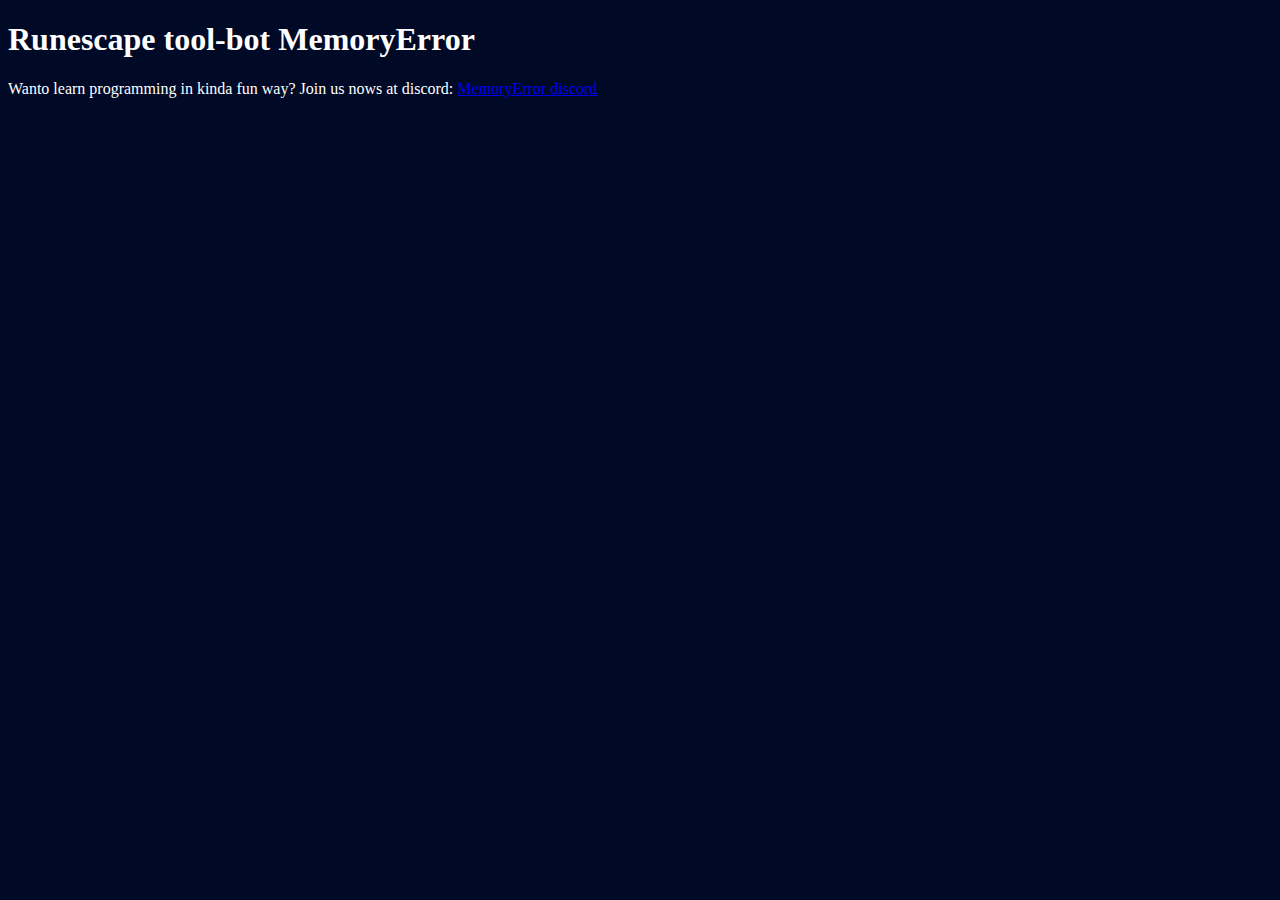
==== index.html @ 9ebfd3ec "Test2" ====
<!DOCTYPE html>
<html>
    <head>
        <meta charset="utf-8">
        <meta http-equiv="X-UA-Compatible" content="IE=edge">
        <title></title>
        <meta name="description" content="">
        <meta name="viewport" content="width=device-width, initial-scale=1">
        <link rel="stylesheet" href="">
    </head>
    <body>
        <body style="background-color:rgb(0, 9, 38);"></body>
        <h1 style="color:rgb(255, 255, 255);">Runescape tool-bot MemoryError</h1>
        <p style="color:rgb(255, 255, 255);">Wanto learn programming in kinda fun way?
        Join us nows at discord: 
        <a href="https://discord.gg/ywSDHbXmF5">MemoryError discord</a></p>
    </body>
</html>
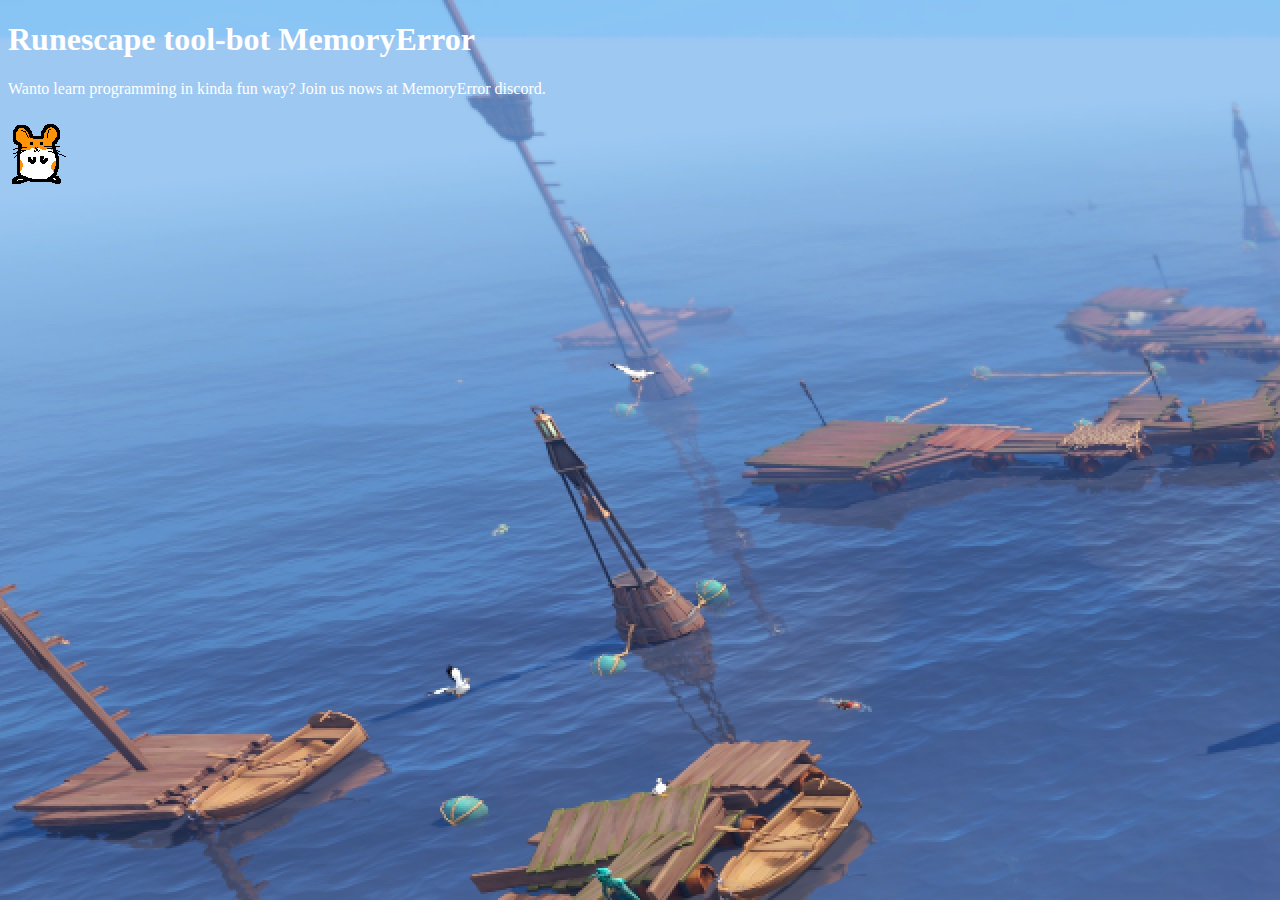
==== commit 054724ac: "add hamster" ====
--- a/index.html
+++ b/index.html
@@ -5,14 +5,16 @@
         <meta http-equiv="X-UA-Compatible" content="IE=edge">
         <title></title>
         <meta name="description" content="">
-        <meta name="viewport" content="width=device-width, initial-scale=1">
-        <link rel="stylesheet" href="">
+        <link rel="stylesheet" href="index.css">
     </head>
     <body>
-        <body style="background-color:rgb(0, 9, 38);"></body>
-        <h1 style="color:rgb(255, 255, 255);">Runescape tool-bot MemoryError</h1>
-        <p style="color:rgb(255, 255, 255);">Wanto learn programming in kinda fun way?
-        Join us nows at discord: 
-        <a href="https://discord.gg/ywSDHbXmF5">MemoryError discord</a></p>
+        <h1>Runescape tool-bot MemoryError</h1>
+        <p>
+        Wanto learn programming in kinda fun way?
+        Join us nows at MemoryError discord.
+        </p>
+        <a href="https://discord.gg/ywSDHbXmF5">
+            <img alt="ham" src="hamsterdance.gif">
+         </a>
     </body>
 </html>
--- a/index.css
+++ b/index.css
@@ -0,0 +1,12 @@
+body {           
+  background-color:rgb(111, 134, 209);
+  background-image: url('seapic.jpg');
+}
+
+h1{
+    color:rgb(255, 255, 255); 
+}
+
+p{
+    color:rgb(255, 255, 255); 
+}
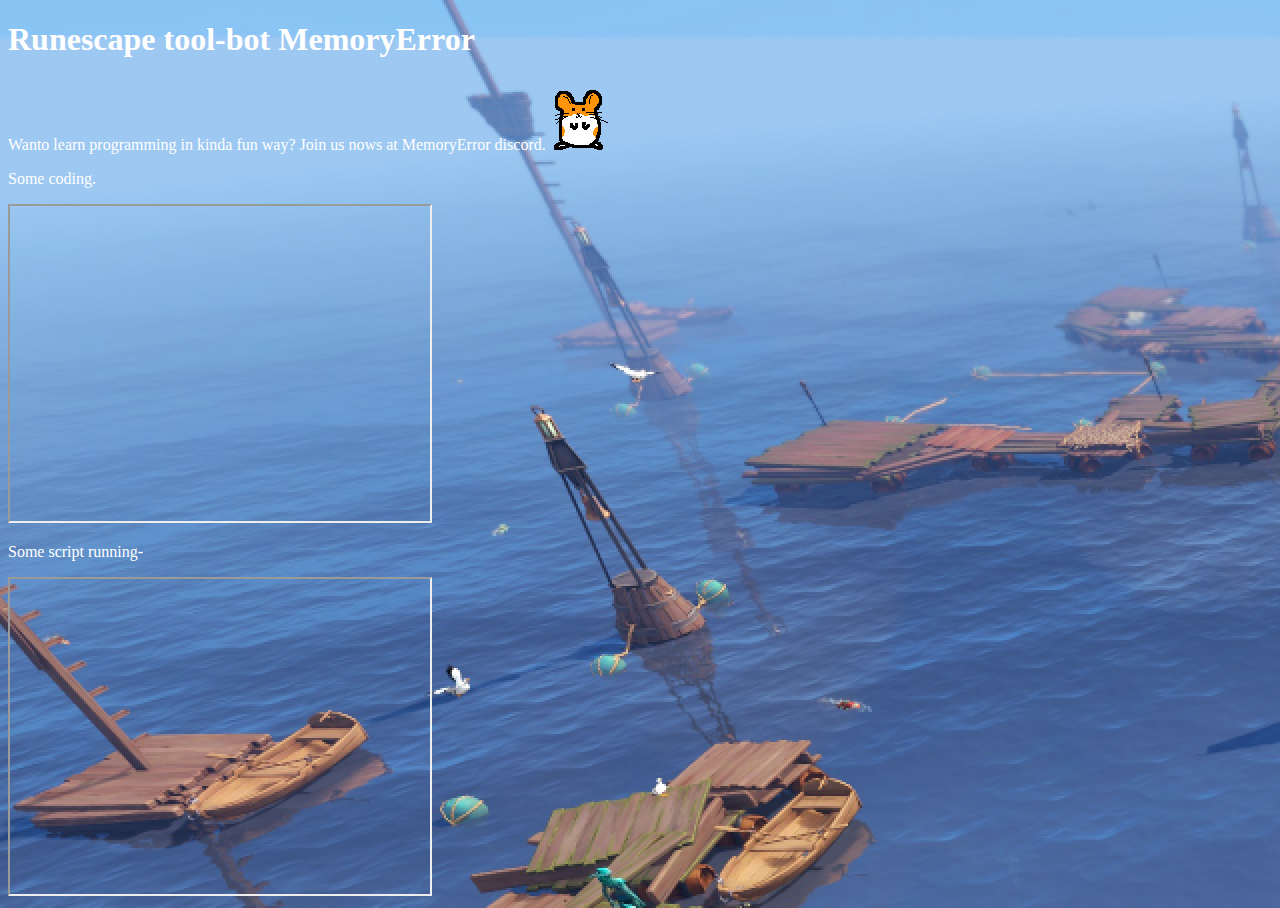
==== commit 4d18b870: "Change hamster location" ====
--- a/index.html
+++ b/index.html
@@ -2,19 +2,28 @@
 <html>
     <head>
         <meta charset="utf-8">
-        <meta http-equiv="X-UA-Compatible" content="IE=edge">
-        <title></title>
-        <meta name="description" content="">
+        <title>Tool-bot MemoryError</title>
+        <meta name="viewport" content="width=device-width, initial-scale=1">
+        <meta name="Keywords" content="Runescape, script, scripting, tool, bot, debug, c++, tool-bot, botting, haxing, reverse engineering">
+        <meta name="description" content="Start of MemoryError tool-bot">
         <link rel="stylesheet" href="index.css">
     </head>
     <body>
         <h1>Runescape tool-bot MemoryError</h1>
         <p>
         Wanto learn programming in kinda fun way?
-        Join us nows at MemoryError discord.
-        </p>
+        Join us nows at MemoryError discord.    
         <a href="https://discord.gg/ywSDHbXmF5">
             <img alt="ham" src="hamsterdance.gif">
-         </a>
+        </a>
+        </p>
+        <p>Some coding.</p>
+        <iframe width="420" height="315"
+            src="https://www.youtube.com/embed/TW5Q3uJ3ylM">
+        </iframe>
+        <p>Some script running-</p>
+        <iframe width="420" height="315"
+            src="https://www.youtube.com/embed/S_IraNH_ypA">
+        </iframe>
     </body>
 </html>
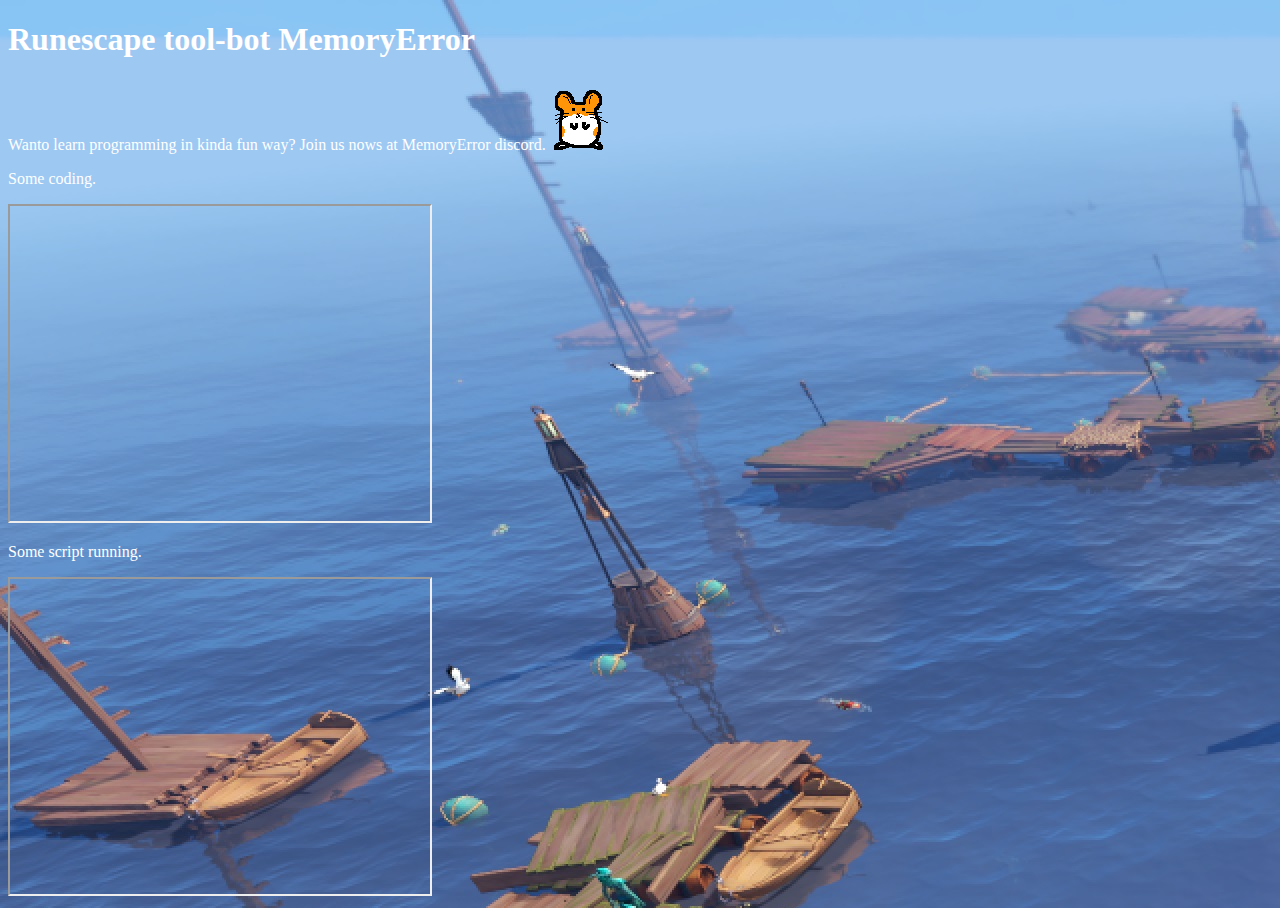
==== commit 32cc2d45: "hamster2" ====
--- a/index.html
+++ b/index.html
@@ -21,7 +21,7 @@
         <iframe width="420" height="315"
             src="https://www.youtube.com/embed/TW5Q3uJ3ylM">
         </iframe>
-        <p>Some script running-</p>
+        <p>Some script running.</p>
         <iframe width="420" height="315"
             src="https://www.youtube.com/embed/S_IraNH_ypA">
         </iframe>
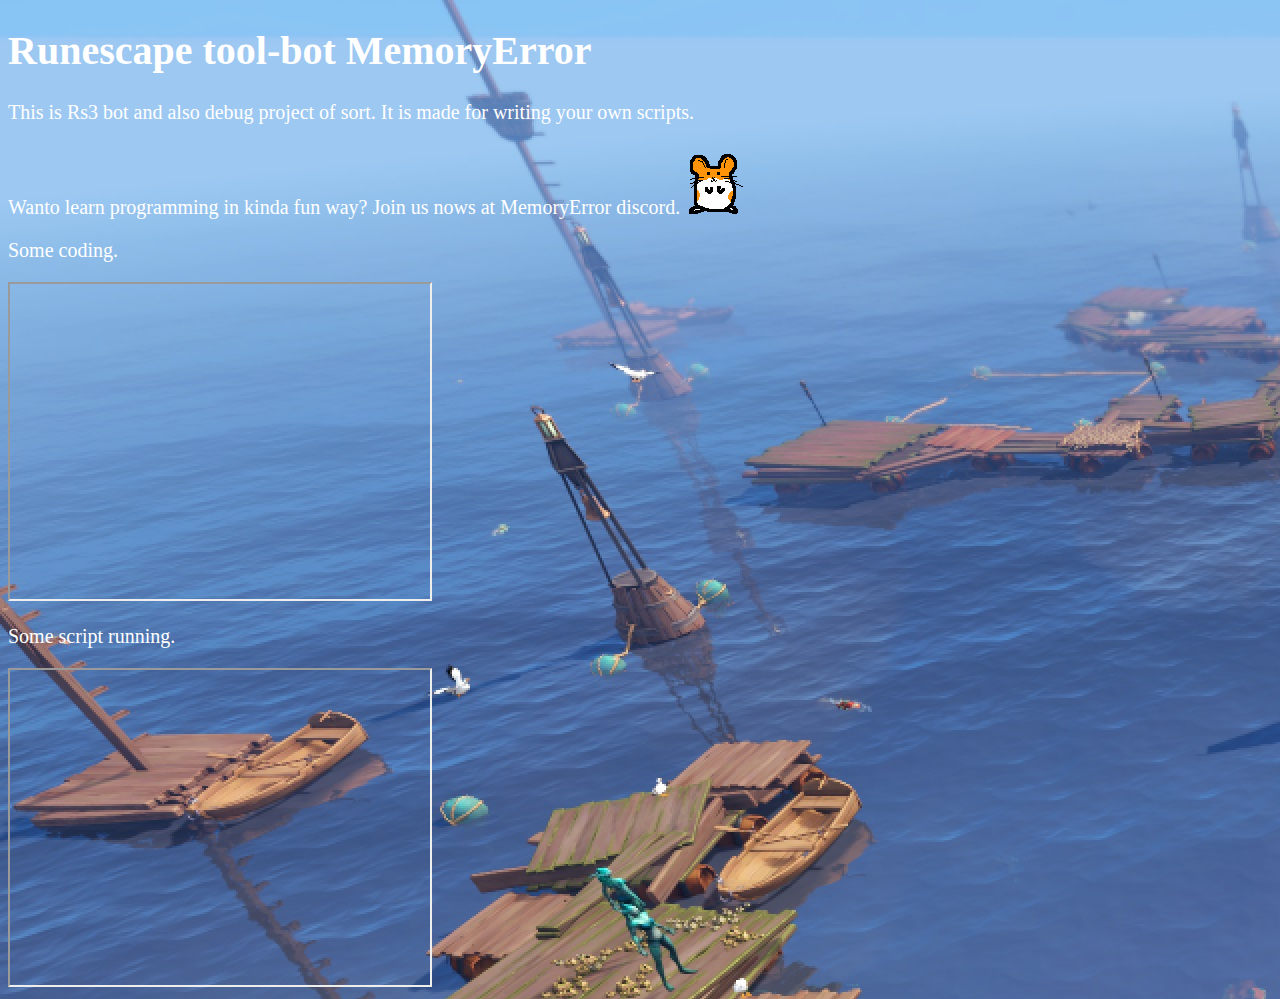
==== commit 2dc78c04: "change font size" ====
--- a/index.html
+++ b/index.html
@@ -10,6 +10,7 @@
     </head>
     <body>
         <h1>Runescape tool-bot MemoryError</h1>
+        <p>This is Rs3 bot and also debug project of sort. It is made for writing your own scripts.</p>
         <p>
         Wanto learn programming in kinda fun way?
         Join us nows at MemoryError discord.    
--- a/index.css
+++ b/index.css
@@ -4,9 +4,11 @@
 }
 
 h1{
-    color:rgb(255, 255, 255); 
+  font-size: 40px;
+  color:rgb(255, 255, 255); 
 }
 
 p{
-    color:rgb(255, 255, 255); 
+  font-size: 20px;
+  color:rgb(255, 255, 255); 
 }
